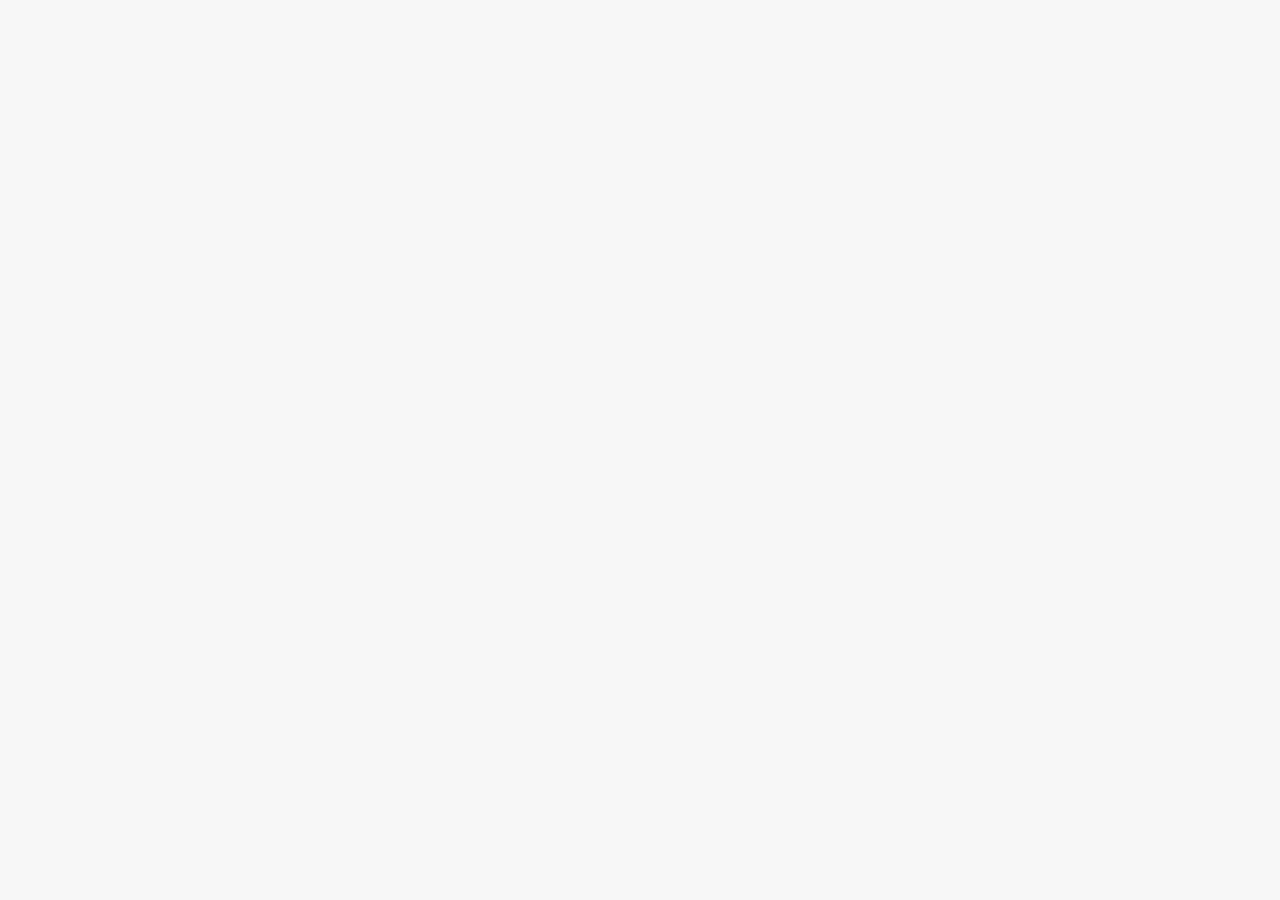
==== src/main/resources/templates/index.html @ c507bc08 "Initial Application" ====
<!DOCTYPE html>
<html lang="en" xmlns="http://www.w3.org/1999/xhtml" xmlns:th="http://www.thymeleaf.org">
    <head>
        <meta charset="UTF-8">
        <title>Places Reference Application</title>
        <link rel="stylesheet" href="../static/css/bootstrap.css" th:href="@{/css/bootstrap.css}"/>
        <link rel="stylesheet" href="../static/css/form.css" th:href="@{/css/form.css}">
        <link rel="stylesheet" href="../static/css/application.css" th:href="@{/css/application.css}">


        <script type="application/javascript" th:src="@{/js/jquery-3.3.1.min.js}"></script>
        <link rel="stylesheet" th:href="@{/css/jquery-ui.css}">
        <script type="application/javascript" th:src="@{/js/jquery-ui.js}"></script>
        <script type="text/javascript" src="js/application.js" th:src="@{/js/application.js}"></script>

    </head>
    <body>
        <div th:insert="fragments/common-components.html :: api-form"></div>

        <!-- Display success or error depending on response -->
        <div th:insert="fragments/common-components.html :: api-response"> </div>
    </body>
</html>
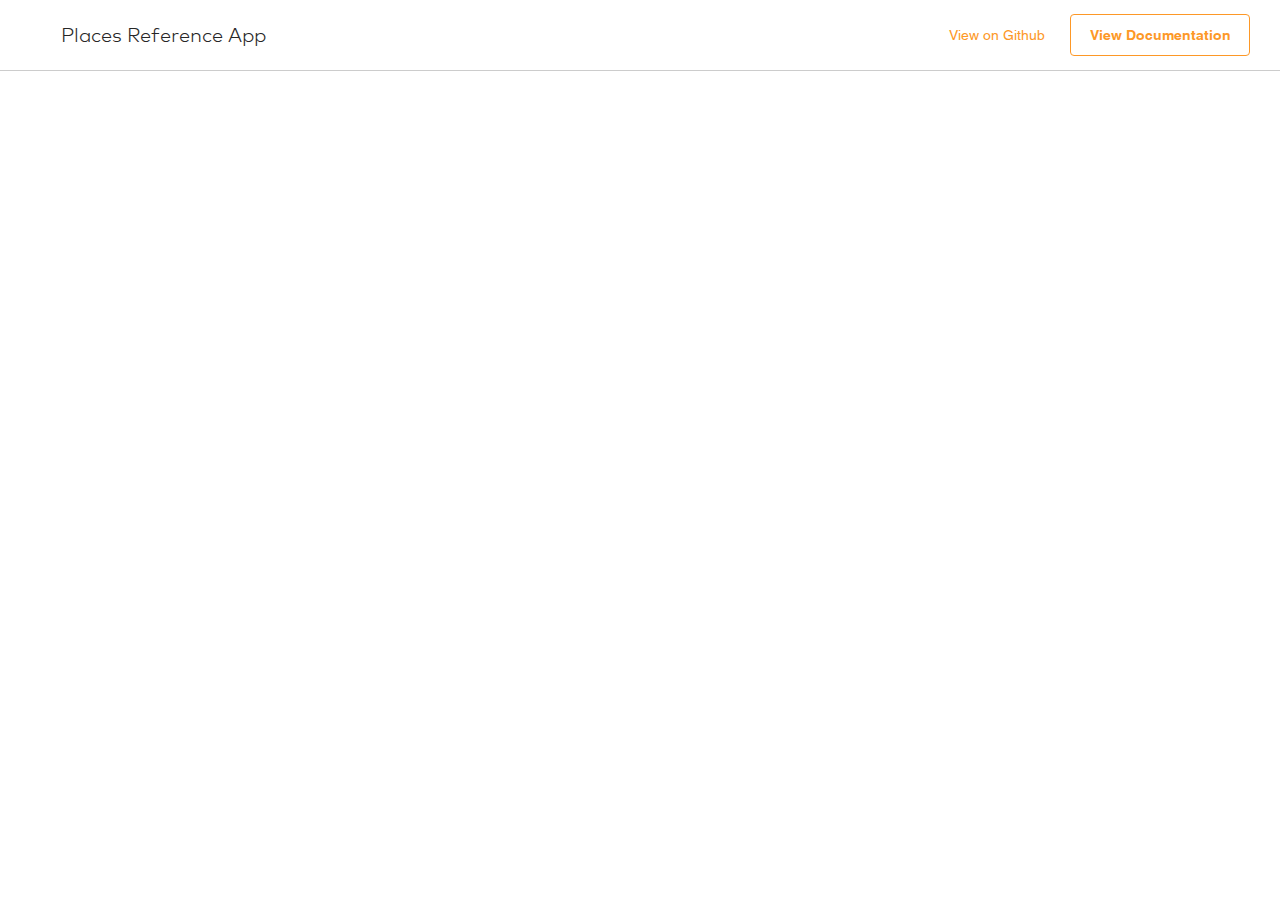
==== commit 96c96a46: "Updated UI with a Google Maps demonstration. Updated controller to be a rest controller." ====
--- a/src/main/resources/templates/index.html
+++ b/src/main/resources/templates/index.html
@@ -1,23 +1,126 @@
+<!--
+--    Copyright (c) 2020 Mastercard
+--
+--  Licensed under the Apache License, Version 2.0 (the "License");
+--  you may not use this file except in compliance with the License.
+--  You may obtain a copy of the License at
+--
+--  http://www.apache.org/licenses/LICENSE-2.0
+--
+--  Unless required by applicable law or agreed to in writing, software
+--  distributed under the License is distributed on an "AS IS" BASIS,
+--  WITHOUT WARRANTIES OR CONDITIONS OF ANY KIND, either express or implied.
+--  See the License for the specific language governing permissions and
+--  limitations under the License.
+-->
+
 <!DOCTYPE html>
-<html lang="en" xmlns="http://www.w3.org/1999/xhtml" xmlns:th="http://www.thymeleaf.org">
-    <head>
-        <meta charset="UTF-8">
-        <title>Places Reference Application</title>
-        <link rel="stylesheet" href="../static/css/bootstrap.css" th:href="@{/css/bootstrap.css}"/>
-        <link rel="stylesheet" href="../static/css/form.css" th:href="@{/css/form.css}">
-        <link rel="stylesheet" href="../static/css/application.css" th:href="@{/css/application.css}">
+<html lang="en" class="no-js" xmlns="http://www.w3.org/1999/xhtml" xmlns:th="http://www.thymeleaf.org">
+<head>
+    <meta charset="UTF-8">
+    <title>Places Reference App</title>
+    <meta name="viewport" content="width=device-width, initial-scale=1.0, user-scalable=no, minimum-scale=1.0, maximum-scale=1.0">
 
+    <!-- jquery -->
+    <script th:src="@{/libs/jquery/jquery.min.js}"></script>
 
-        <script type="application/javascript" th:src="@{/js/jquery-3.3.1.min.js}"></script>
-        <link rel="stylesheet" th:href="@{/css/jquery-ui.css}">
-        <script type="application/javascript" th:src="@{/js/jquery-ui.js}"></script>
-        <script type="text/javascript" src="js/application.js" th:src="@{/js/application.js}"></script>
+    <!-- sanitize -->
+    <link rel="stylesheet" href="../static/libs/sanitize/sanitize.css" th:href="@{/libs/sanitize/sanitize.css}">
 
-    </head>
-    <body>
-        <div th:insert="fragments/common-components.html :: api-form"></div>
+    <!-- main -->
+    <link rel="stylesheet" href="../static/css/main.css" th:href="@{/css/main.css}">
 
-        <!-- Display success or error depending on response -->
-        <div th:insert="fragments/common-components.html :: api-response"> </div>
-    </body>
+    <script th:src="@{/js/config.js}"></script>
+    <script th:src="@{/js/api.js}"></script>
+    <script th:src="@{/js/map.js}"></script>
+    <script th:src="@{/js/distanceUtil.js}"></script>
+    <script th:src="@{/js/view.js}"></script>
+    <script th:src="@{/js/presenter.js}"></script>
+    <script th:src="@{/js/app.js}"></script>
+</head>
+
+<body>
+<div id="places-container" class="places-container">
+    <!-- Overlay menu -->
+    <div id="overlay-menu" class="overlay-menu">
+        <div class="overlay-menu-docs">
+            <a href="https://developer.mastercard.com/places-v2/documentation/" target="_blank">
+                View Documentation
+            </a>
+        </div>
+        <div class="overlay-menu-github">
+            <a href="https://github.com/Mastercard/location-intelligence-places-reference-application" target="_blank">
+                View on Github
+            </a>
+        </div>
+    </div>
+    <!-- Nav bar -->
+    <nav id="navbar" class="places-navbar">
+        <div class="places-navbar-left">
+            <img class="places-navbar-menu" th:src="@{/images/menu.svg}" onclick="openOverlayMenu()" />
+            <img class="places-navbar-close" th:src="@{/images/close.svg}" onclick="closeOverlayMenu()" />
+            <img class="places-navbar-cogs" th:src="@{/images/cogs.svg}" />
+            <img class="places-navbar-cogs-text" th:src="@{/images/mc_dev_logo_hrz.svg}" />
+            <span class="places-navbar-title">Places Reference App</span>
+        </div>
+
+        <div class="places-navbar-right">
+            <div class="btn places-button-github">
+                <a href="https://github.com/Mastercard/location-intelligence-places-reference-application" target="_blank">
+                    View on Github
+                </a>
+            </div>
+            <div class="btn places-button-docs">
+                <a href="https://developer.mastercard.com/places-v2/documentation/" target="_blank">
+                    View Documentation
+                </a>
+            </div>
+        </div>
+    </nav>
+    <!-- Map + Place List -->
+    <div class="places-maps-list-container">
+        <div id="map" class="places-map">
+        </div>
+        <div id="places-list-wrapper" class="places-list-wrapper hide">
+            <div class="places-list-container">
+                <header class="places-list-header">
+                    <div class="places-list-header-container">
+                        <span class="places-list-nearby">Places near O'Fallon, MO</span>
+                    </div>
+                </header>
+                <div id="place-list" class="places-list">
+                </div>
+                <div id="places-list-loading" class="places-list-loading hide">
+                </div>
+            </div>
+        </div>
+    </div>
+</div>
+
+<!-- Templates -->
+<div id="places-list-item-template" class="places-list-item hide">
+    <div class="places-list-item-header-container">
+        <div class="places-list-item-header">
+            <p class="places-list-item-name"></p>
+            <p class="places-list-item-distance"></p>
+            <p class="places-list-item-industry"></p>
+            <p class="places-list-item-category"></p>
+        </div>
+        <img class="places-list-item-caret" th:src="@{/images/caret.svg}" />
+    </div>
+
+    <div class="places-list-item-details">
+        <p class="places-list-item-address places-list-item-address-line1"></p>
+        <p class="places-list-item-address places-list-item-address-city"></p>
+        <hr class="places-list-item-details-separator" />
+        <p class="places-list-item-details-services-header">Services</p>
+        <div class="places-list-item-details-services-list">
+        </div>
+    </div>
+</div>
+
+<p id="places-list-item-details-service-template" class="places-list-item-details-service hide"></p>
+<script async defer th:src="'https://maps.googleapis.com/maps/api/js?key='+${@environment.getProperty('google.maps.api.key')}+'&callback=initMap'"></script>
+
+</body>
 </html>
